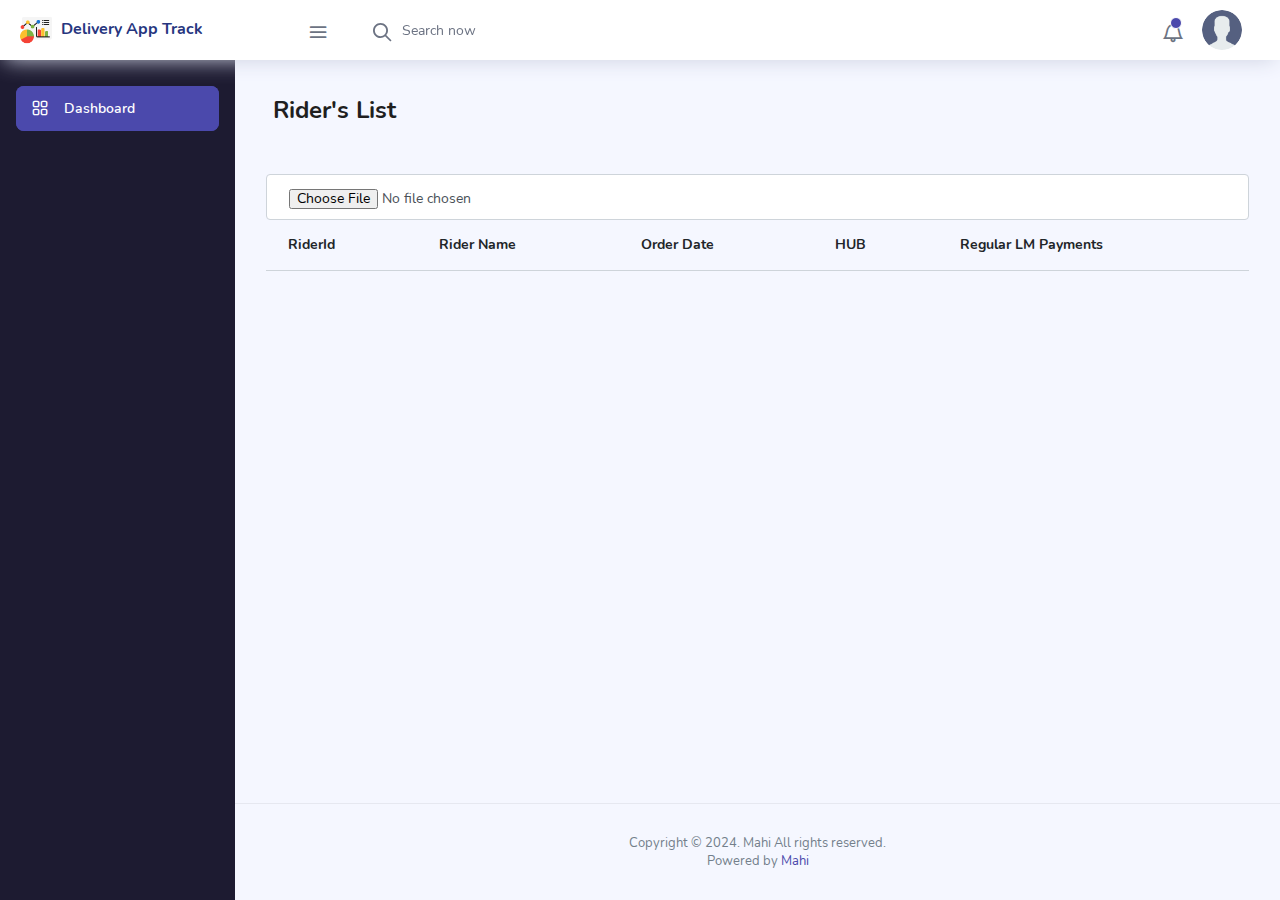
==== VendorHome.html @ a1e07327 "new Page and changes added" ====
<!DOCTYPE html>
<html lang="en">

<head>
    <!-- Required meta tags -->
    <meta charset="utf-8">
    <meta name="viewport" content="width=device-width, initial-scale=1, shrink-to-fit=no">
    <title>Delivery App Track</title>
    <link rel="icon" type="image/x-icon" href="images/dash.png" />
    <!-- plugins:css -->

    <!-- <link href="https://unpkg.com/boxicons@2.0.7/css/boxicons.min.css" rel="stylesheet" />
    <link href="_line-awesome.scss" rel="stylesheet" />
    <link rel="stylesheet"
        href="https://cdnjs.cloudflare.com/ajax/libs/MaterialDesign-Webfont/5.3.45/css/materialdesignicons.css"
        integrity="sha256-NAxhqDvtY0l4xn+YVa6WjAcmd94NNfttjNsDmNatFVc=" crossorigin="anonymous" /> -->

    <link rel="stylesheet" href="vendors/feather/feather.css">
    <link rel="stylesheet" href="vendors/ti-icons/css/themify-icons.css">
    <link rel="stylesheet" href="vendors/css/vendor.bundle.base.css">
    <!-- endinject -->
    <!-- Plugin css for this page -->
    <link rel="stylesheet" href="vendors/datatables.net-bs4/dataTables.bootstrap4.css">
    <link rel="stylesheet" href="vendors/ti-icons/css/themify-icons.css">
    <link rel="stylesheet" type="text/css" href="js/select.dataTables.min.css">
    <!-- End plugin css for this page -->
    <!-- inject:css -->
    <link rel="stylesheet" href="css/vertical-layout-light/style.css">
    <!-- endinject -->
    <!-- <link rel="shortcut icon" href="images/favicon.png" /> -->
</head>

<body>
    <div class="container-scroller">
        <!-- partial:partials/_navbar.html -->
        <nav class="navbar col-lg-12 col-12 p-0 fixed-top d-flex flex-row">
            <div class="text-center navbar-brand-wrapper d-flex align-items-center justify-content-center">
                <a class="navbar-brand brand-logo mr-5" href="VendorHome.html"><img src="images/dash.png" class="mr-2"
                        alt="logo" />Delivery App Track</a>
                <a class="navbar-brand brand-logo-mini" href="VendorHome.html"><img src="images/dash.png" alt="logo" />
                    DAT</a>
            </div>
            <div class="navbar-menu-wrapper d-flex align-items-center justify-content-end">
                <button class="navbar-toggler navbar-toggler align-self-center" type="button" data-toggle="minimize">
                    <span class="icon-menu"></span>
                </button>
                <ul class="navbar-nav mr-lg-2">
                    <li class="nav-item nav-search d-none d-lg-block">
                        <div class="input-group">
                            <div class="input-group-prepend hover-cursor" id="navbar-search-icon">
                                <span class="input-group-text" id="search">
                                    <i class="icon-search"></i>
                                </span>
                            </div>
                            <input type="text" class="form-control" id="navbar-search-input" placeholder="Search now"
                                aria-label="search" aria-describedby="search">
                        </div>
                    </li>
                </ul>
                <ul class="navbar-nav navbar-nav-right">
                    <li class="nav-item dropdown">
                        <a class="nav-link count-indicator dropdown-toggle" id="notificationDropdown" href="#"
                            data-toggle="dropdown">
                            <i class="icon-bell mx-0"></i>
                            <span class="count"></span>
                        </a>
                        <div class="dropdown-menu dropdown-menu-right navbar-dropdown preview-list"
                            aria-labelledby="notificationDropdown">
                            <p class="mb-0 font-weight-normal float-left dropdown-header">Notifications</p>
                            <a class="dropdown-item preview-item">
                                <div class="preview-thumbnail">
                                    <div class="preview-icon bg-success">
                                        <i class="ti-info-alt mx-0"></i>
                                    </div>
                                </div>
                                <div class="preview-item-content">
                                    <h6 class="preview-subject font-weight-normal">Application Error</h6>
                                    <p class="font-weight-light small-text mb-0 text-muted">
                                        Just now
                                    </p>
                                </div>
                            </a>
                            <a class="dropdown-item preview-item">
                                <div class="preview-thumbnail">
                                    <div class="preview-icon bg-warning">
                                        <i class="ti-settings mx-0"></i>
                                    </div>
                                </div>
                                <div class="preview-item-content">
                                    <h6 class="preview-subject font-weight-normal">Settings</h6>
                                    <p class="font-weight-light small-text mb-0 text-muted">
                                        Private message
                                    </p>
                                </div>
                            </a>
                            <a class="dropdown-item preview-item">
                                <div class="preview-thumbnail">
                                    <div class="preview-icon bg-info">
                                        <i class="ti-user mx-0"></i>
                                    </div>
                                </div>
                                <div class="preview-item-content">
                                    <h6 class="preview-subject font-weight-normal">New user registration</h6>
                                    <p class="font-weight-light small-text mb-0 text-muted">
                                        2 days ago
                                    </p>
                                </div>
                            </a>
                        </div>
                    </li>
                    <li class="nav-item nav-profile dropdown">
                        <a class="nav-link dropdown-toggle" href="#" data-toggle="dropdown" id="profileDropdown">
                            <img src="images/man.png" alt="profile" />
                        </a>
                        <div class="dropdown-menu dropdown-menu-right navbar-dropdown"
                            aria-labelledby="profileDropdown">
                            <a class="dropdown-item">
                                <i class="ti-settings text-primary"></i>
                                Settings
                            </a>
                            <a class="dropdown-item" href="Index.html">
                                <i class="ti-power-off text-primary"></i>
                                Logout
                            </a>
                        </div>
                    </li>
                </ul>
                <button class="navbar-toggler navbar-toggler-right d-lg-none align-self-center" type="button"
                    data-toggle="offcanvas">
                    <span class="icon-menu"></span>
                </button>
            </div>
        </nav>
        <!-- partial -->
        <div class="container-fluid page-body-wrapper">
            <!-- partial:partials/_settings-panel.html -->

            <div id="right-sidebar" class="settings-panel">
                <i class="settings-close ti-close"></i>
                <ul class="nav nav-tabs border-top" id="setting-panel" role="tablist">
                    <li class="nav-item">
                        <a class="nav-link active" id="todo-tab" data-toggle="tab" href="#todo-section" role="tab"
                            aria-controls="todo-section" aria-expanded="true">TO DO LIST</a>
                    </li>
                    <li class="nav-item">
                        <a class="nav-link" id="chats-tab" data-toggle="tab" href="#chats-section" role="tab"
                            aria-controls="chats-section">CHATS</a>
                    </li>
                </ul>
                <div class="tab-content" id="setting-content">
                    <div class="tab-pane fade show active scroll-wrapper" id="todo-section" role="tabpanel"
                        aria-labelledby="todo-section">
                        <div class="add-items d-flex px-3 mb-0">
                            <form class="form w-100">
                                <div class="form-group d-flex">
                                    <input type="text" class="form-control todo-list-input" placeholder="Add To-do">
                                    <button type="submit" class="add btn btn-primary todo-list-add-btn"
                                        id="add-task">Add</button>
                                </div>
                            </form>
                        </div>
                        <div class="list-wrapper px-3">
                            <ul class="d-flex flex-column-reverse todo-list">
                                <li>
                                    <div class="form-check">
                                        <label class="form-check-label">
                                            <input class="checkbox" type="checkbox">
                                            Team review meeting at 3.00 PM
                                        </label>
                                    </div>
                                    <i class="remove ti-close"></i>
                                </li>
                                <li>
                                    <div class="form-check">
                                        <label class="form-check-label">
                                            <input class="checkbox" type="checkbox">
                                            Prepare for presentation
                                        </label>
                                    </div>
                                    <i class="remove ti-close"></i>
                                </li>
                                <li>
                                    <div class="form-check">
                                        <label class="form-check-label">
                                            <input class="checkbox" type="checkbox">
                                            Resolve all the low priority tickets due today
                                        </label>
                                    </div>
                                    <i class="remove ti-close"></i>
                                </li>
                                <li class="completed">
                                    <div class="form-check">
                                        <label class="form-check-label">
                                            <input class="checkbox" type="checkbox" checked>
                                            Schedule meeting for next week
                                        </label>
                                    </div>
                                    <i class="remove ti-close"></i>
                                </li>
                                <li class="completed">
                                    <div class="form-check">
                                        <label class="form-check-label">
                                            <input class="checkbox" type="checkbox" checked>
                                            Project review
                                        </label>
                                    </div>
                                    <i class="remove ti-close"></i>
                                </li>
                            </ul>
                        </div>
                        <h4 class="px-3 text-muted mt-5 font-weight-light mb-0">Events</h4>
                        <div class="events pt-4 px-3">
                            <div class="wrapper d-flex mb-2">
                                <i class="ti-control-record text-primary mr-2"></i>
                                <span>Feb 11 2018</span>
                            </div>
                            <p class="mb-0 font-weight-thin text-gray">Creating component page build a js</p>
                            <p class="text-gray mb-0">The total number of sessions</p>
                        </div>
                        <div class="events pt-4 px-3">
                            <div class="wrapper d-flex mb-2">
                                <i class="ti-control-record text-primary mr-2"></i>
                                <span>Feb 7 2018</span>
                            </div>
                            <p class="mb-0 font-weight-thin text-gray">Meeting with Alisa</p>
                            <p class="text-gray mb-0 ">Call Sarah Graves</p>
                        </div>
                    </div>
                    <!-- To do section tab ends -->
                    <div class="tab-pane fade" id="chats-section" role="tabpanel" aria-labelledby="chats-section">
                        <div class="d-flex align-items-center justify-content-between border-bottom">
                            <p class="settings-heading border-top-0 mb-3 pl-3 pt-0 border-bottom-0 pb-0">Friends</p>
                            <small
                                class="settings-heading border-top-0 mb-3 pt-0 border-bottom-0 pb-0 pr-3 font-weight-normal">See
                                All</small>
                        </div>
                        <ul class="chat-list">
                            <li class="list active">
                                <div class="profile"><img src="images/faces/face1.jpg" alt="image"><span
                                        class="online"></span></div>
                                <div class="info">
                                    <p>Thomas Douglas</p>
                                    <p>Available</p>
                                </div>
                                <small class="text-muted my-auto">19 min</small>
                            </li>
                            <li class="list">
                                <div class="profile"><img src="images/faces/face2.jpg" alt="image"><span
                                        class="offline"></span></div>
                                <div class="info">
                                    <div class="wrapper d-flex">
                                        <p>Catherine</p>
                                    </div>
                                    <p>Away</p>
                                </div>
                                <div class="badge badge-success badge-pill my-auto mx-2">4</div>
                                <small class="text-muted my-auto">23 min</small>
                            </li>
                            <li class="list">
                                <div class="profile"><img src="images/faces/face3.jpg" alt="image"><span
                                        class="online"></span></div>
                                <div class="info">
                                    <p>Daniel Russell</p>
                                    <p>Available</p>
                                </div>
                                <small class="text-muted my-auto">14 min</small>
                            </li>
                            <li class="list">
                                <div class="profile"><img src="images/faces/face4.jpg" alt="image"><span
                                        class="offline"></span></div>
                                <div class="info">
                                    <p>James Richardson</p>
                                    <p>Away</p>
                                </div>
                                <small class="text-muted my-auto">2 min</small>
                            </li>
                            <li class="list">
                                <div class="profile"><img src="images/faces/face5.jpg" alt="image"><span
                                        class="online"></span></div>
                                <div class="info">
                                    <p>Madeline Kennedy</p>
                                    <p>Available</p>
                                </div>
                                <small class="text-muted my-auto">5 min</small>
                            </li>
                            <li class="list">
                                <div class="profile"><img src="images/faces/face6.jpg" alt="image"><span
                                        class="online"></span></div>
                                <div class="info">
                                    <p>Sarah Graves</p>
                                    <p>Available</p>
                                </div>
                                <small class="text-muted my-auto">47 min</small>
                            </li>
                        </ul>
                    </div>
                    <!-- chat tab ends -->
                </div>
            </div>
            <!-- partial -->
            <!-- partial:partials/_sidebar.html -->
            <nav class="sidebar sidebar-offcanvas" id="sidebar">
                <ul class="nav">
                    <li class="nav-item">
                        <a class="nav-link" href="VendorHome.html">
                            <i class="icon-grid menu-icon"></i>
                            <span class="menu-title">Dashboard</span>
                        </a>
                    </li>
                </ul>
            </nav>
            <!-- partial -->
            <div class="main-panel">
                <div class="content-wrapper">
                    <div class="row mb-1">
                        <div class="col-md-12 grid-margin">
                            <div class="row">
                                <div class="col-12 col-xl-8 mb-4 mb-xl-0">
                                    <h3 class="font-weight-bold">Rider's List</h3>
                                </div>
                            </div>
                        </div>
                    </div>
                    <div class="row">
                        <div class="container px-2">
                            <input type="file" id="formFile" onchange="fileUpload(this.event);" class="form-control">
                            <div class="table-responsive mb-lg-2">
                                <table id="myTable" class="table table-striped nowrap" style="width: 100%">
                                    <thead>
                                        <tr>
                                            <!-- <th></th> -->
                                            <th class="ps-lg-4">RiderId</th>
                                            <th>Rider Name</th>
                                            <th>Order Date</th>
                                            <th>HUB</th>
                                            <th>Regular LM Payments</th>
                                        </tr>
                                    </thead>
                                    <tbody id="tableBody"></tbody>
                                </table>
                            </div>

                            <!-- <div class="col-lg-12 text-end mb-lg-2 col-12 text-center justify-content-center">
                               
                                <button type="button" class="btn btn-sm btn-primary" onclick="OpenModal();">
                                    Submit for Approval 
                                </button>
                            </div> -->
                        </div>
                    </div>


                    <!-- Modal -->
                    <div class="modal fade" id="exampleModal" tabindex="-1" aria-labelledby="exampleModalLabel"
                        aria-hidden="true">
                        <div class="modal-dialog">
                            <div class="modal-content">
                                <div class="modal-header justify-content-center text-danger">
                                    <h5 class="modal-title" id="exampleModalLabel">
                                        <i class="mdi mdi-alert-circle"></i>Alert
                                    </h5>
                                    <!-- <button type="button" class="btn-close" data-bs-dismiss="modal" aria-label="Close"></button> -->
                                </div>
                                <div class="modal-body justify-content-center text-center text-body">
                                    Are you sure to send for Approval?
                                </div>
                                <div class="justify-content-center modal-footer text-center">
                                    <a class="btn btn-sm btn-primary" href="DepartmentApprovedList.html">Yes</a>
                                    <button type="button" class="btn btn-sm btn-primary" data-dismiss="modal"
                                        data-bs-dismiss="modal">
                                        No
                                    </button>
                                </div>
                            </div>
                        </div>
                    </div>
                </div>
                <!-- content-wrapper ends -->
                <!-- partial:partials/_footer.html -->
                <footer class="footer justify-content-center text-center">
                    <div class="d-sm-flex justify-content-center justify-content-sm-center">
                        <span class="text-muted text-center text-sm-left d-block d-sm-inline-block">Copyright © 2024.
                            Mahi All rights reserved.</span>
                    </div>
                    <div class="d-sm-flex justify-content-center justify-content-sm-center">
                        <span class="text-muted text-center text-sm-left d-block d-sm-inline-block">Powered by <a
                                href="https://Mahi.com/" target="_blank">Mahi</a></span>
                    </div>
                </footer>
                <!-- partial -->
            </div>
            <!-- main-panel ends -->
        </div>
        <!-- page-body-wrapper ends -->
    </div>
    <!-- container-scroller -->
    <script type="text/Javascript" src="https://code.jquery.com/jquery-3.7.0.js"></script>

    <!-- plugins:js -->
    <script src="vendors/js/vendor.bundle.base.js"></script>
    <!-- endinject -->
    <!-- Plugin js for this page -->
    <script src="vendors/chart.js/Chart.min.js"></script>
    <script src="vendors/datatables.net/jquery.dataTables.js"></script>
    <script src="vendors/datatables.net-bs4/dataTables.bootstrap4.js"></script>
    <script src="js/dataTables.select.min.js"></script>

    <!-- End plugin js for this page -->
    <!-- inject:js -->
    <script src="js/off-canvas.js"></script>
    <script src="js/hoverable-collapse.js"></script>
    <script src="js/template.js"></script>
    <script src="js/settings.js"></script>
    <script src="js/todolist.js"></script>
    <!-- endinject -->
    <!-- Custom js for this page-->
    <script src="js/dashboard.js"></script>
    <script src="js/Chart.roundedBarCharts.js"></script>
    <!-- End custom js for this page-->

    <!-- <script type="text/Javascript" src="js/data.js"></script> -->
    <script type="text/Javascript" src="js/xlsx.full.min.js"></script>
    <script type="text/Javascript">


 let ArrayData = [];
function fileUpload(evt){
    ReadFile_Preview();
    handleFileSelect(evt);
}
var bufferedfile_Preview = '';
function ReadFile_Preview(){
    var fileInput = document.getElementById('formFile');
    if (fileInput.files.length > 0) {
    const file = fileInput.files[0];
    const filereader = new FileReader()

    filereader.onload = function (evt) {
        const uint = new Uint8Array(evt.target.result).subarray(0, 4);
        bufferedfile_Preview = filereader.result;
    }
    filereader.onerror = function (e) {

        return e. target.error;
    }
    filereader.readAsArrayBuffer (file);
    }
}

var ExcelToJSON = function (){
    this.parseExcel = function (file) {
        var reader = new FileReader();

        reader.onload = function(e){
            var data = e.target.result;
            var workbook = XLSX.read(data,{
                type:'binary'
            });
            var sheet1Name = workbook.SheetNames[0];
            workbook.SheetNames.forEach(function (sheetName){
                if(sheetName == sheet1Name){
                    var XL_row_object = XLSX.utils.sheet_to_row_obect_array(workbook.Sheets[sheetName],{raw: false});
                    var arrayList = JSON.parse(JSON.stringify(XL_row_object));
                    ArrayData.push(arrayList);
                    BindTable();
                    
                }
            })
        };
        reader.onerror = function(ex){
            console.log(ex);
        };
        reader.readAsBinaryString(file);
    };
    
};

function handleFileSelect(evt){
    var files = evt.files[0];
    var istrue = true;
    if(istrue != false){
        var xl2json = new ExcelToJSON();
        xl2json.parseExcel(files);
    }
    else{
        alert('please select valid file!')
    }

}


function BindTable() {
    displayDepartmentData(ArrayData);
    function displayDepartmentData(strcurrarray) {
        // currarray = strcurrarray.filter(function (a) {
        //     if (a.dept === 'HRMD' ) {
        //             return a.name;
        //         }
        //     });

  
                $('#myTable').DataTable({
                  data: strcurrarray[0],
                  columns: [
                    { data: 'rider_id'},
                    { data: 'rider_name' },
                    { data: 'order_date' },
                    { data: 'hub' },
                    { data: 'Regular_LM_payout' },
                  ],
  
                  responsive: true,
                });
  
        }
    }

        function OpenModal() {
            $("#exampleModal").modal("show");
        }
      </script>
</body>

</html>
---- vendors/feather/feather.css ----
@charset "UTF-8";
 
@font-face {
  font-family: "feather";
  src:url("fonts/feather-webfont.eot");
  src:url("fonts/feather-webfont.eot?#iefix") format("embedded-opentype"),
    url("fonts/feather-webfont.woff") format("woff"),
    url("fonts/feather-webfont.ttf") format("truetype"),
    url("fonts/feather-webfont.svg#feather") format("svg");
  font-weight: normal;
  font-style: normal;
}

/* Character Mapping Method */
 
[data-icon]:before {
  display: inline-block;
  font-family: "feather";
  content: attr(data-icon);
  font-style: normal;
  font-weight: normal;
  font-variant: normal;
  text-transform: none;
  speak: none;
  line-height: 1;
  -webkit-font-smoothing: antialiased;
  -moz-osx-font-smoothing: grayscale;
}

/* CSS Class Mapping Method */
 
[class^="icon-"],
[class*=" icon-"] {
  display: inline-block;
  font-family: "feather";
  font-style: normal;
  font-weight: normal;
  font-variant: normal;
  text-transform: none;
  speak: none;
  line-height: 1;
  -webkit-font-smoothing: antialiased;
  -moz-osx-font-smoothing: grayscale;
}

.icon-eye:before {
  content: "\e000";
}

.icon-paper-clip:before {
  content: "\e001";
}

.icon-mail:before {
  content: "\e002";
}

.icon-mail:before {
  content: "\e002";
}

.icon-toggle:before {
  content: "\e003";
}

.icon-layout:before {
  content: "\e004";
}

.icon-link:before {
  content: "\e005";
}

.icon-bell:before {
  content: "\e006";
}

.icon-lock:before {
  content: "\e007";
}

.icon-unlock:before {
  content: "\e008";
}

.icon-ribbon:before {
  content: "\e009";
}

.icon-image:before {
  content: "\e010";
}

.icon-signal:before {
  content: "\e011";
}

.icon-target:before {
  content: "\e012";
}

.icon-clipboard:before {
  content: "\e013";
}

.icon-clock:before {
  content: "\e014";
}

.icon-clock:before {
  content: "\e014";
}

.icon-watch:before {
  content: "\e015";
}

.icon-air-play:before {
  content: "\e016";
}

.icon-camera:before {
  content: "\e017";
}

.icon-video:before {
  content: "\e018";
}

.icon-disc:before {
  content: "\e019";
}

.icon-printer:before {
  content: "\e020";
}

.icon-monitor:before {
  content: "\e021";
}

.icon-server:before {
  content: "\e022";
}

.icon-cog:before {
  content: "\e023";
}

.icon-heart:before {
  content: "\e024";
}

.icon-paragraph:before {
  content: "\e025";
}

.icon-align-justify:before {
  content: "\e026";
}

.icon-align-left:before {
  content: "\e027";
}

.icon-align-center:before {
  content: "\e028";
}

.icon-align-right:before {
  content: "\e029";
}

.icon-book:before {
  content: "\e030";
}

.icon-layers:before {
  content: "\e031";
}

.icon-stack:before {
  content: "\e032";
}

.icon-stack-2:before {
  content: "\e033";
}

.icon-paper:before {
  content: "\e034";
}

.icon-paper-stack:before {
  content: "\e035";
}

.icon-search:before {
  content: "\e036";
}

.icon-zoom-in:before {
  content: "\e037";
}

.icon-zoom-out:before {
  content: "\e038";
}

.icon-reply:before {
  content: "\e039";
}

.icon-circle-plus:before {
  content: "\e040";
}

.icon-circle-minus:before {
  content: "\e041";
}

.icon-circle-check:before {
  content: "\e042";
}

.icon-circle-cross:before {
  content: "\e043";
}

.icon-square-plus:before {
  content: "\e044";
}

.icon-square-minus:before {
  content: "\e045";
}

.icon-square-check:before {
  content: "\e046";
}

.icon-square-cross:before {
  content: "\e047";
}

.icon-microphone:before {
  content: "\e048";
}

.icon-record:before {
  content: "\e049";
}

.icon-skip-back:before {
  content: "\e050";
}

.icon-rewind:before {
  content: "\e051";
}

.icon-play:before {
  content: "\e052";
}

.icon-pause:before {
  content: "\e053";
}

.icon-stop:before {
  content: "\e054";
}

.icon-fast-forward:before {
  content: "\e055";
}

.icon-skip-forward:before {
  content: "\e056";
}

.icon-shuffle:before {
  content: "\e057";
}

.icon-repeat:before {
  content: "\e058";
}

.icon-folder:before {
  content: "\e059";
}

.icon-umbrella:before {
  content: "\e060";
}

.icon-moon:before {
  content: "\e061";
}

.icon-thermometer:before {
  content: "\e062";
}

.icon-drop:before {
  content: "\e063";
}

.icon-sun:before {
  content: "\e064";
}

.icon-cloud:before {
  content: "\e065";
}

.icon-cloud-upload:before {
  content: "\e066";
}

.icon-cloud-download:before {
  content: "\e067";
}

.icon-upload:before {
  content: "\e068";
}

.icon-download:before {
  content: "\e069";
}

.icon-location:before {
  content: "\e070";
}

.icon-location-2:before {
  content: "\e071";
}

.icon-map:before {
  content: "\e072";
}

.icon-battery:before {
  content: "\e073";
}

.icon-head:before {
  content: "\e074";
}

.icon-briefcase:before {
  content: "\e075";
}

.icon-speech-bubble:before {
  content: "\e076";
}

.icon-anchor:before {
  content: "\e077";
}

.icon-globe:before {
  content: "\e078";
}

.icon-box:before {
  content: "\e079";
}

.icon-reload:before {
  content: "\e080";
}

.icon-share:before {
  content: "\e081";
}

.icon-marquee:before {
  content: "\e082";
}

.icon-marquee-plus:before {
  content: "\e083";
}

.icon-marquee-minus:before {
  content: "\e084";
}

.icon-tag:before {
  content: "\e085";
}

.icon-power:before {
  content: "\e086";
}

.icon-command:before {
  content: "\e087";
}

.icon-alt:before {
  content: "\e088";
}

.icon-esc:before {
  content: "\e089";
}

.icon-bar-graph:before {
  content: "\e090";
}

.icon-bar-graph-2:before {
  content: "\e091";
}

.icon-pie-graph:before {
  content: "\e092";
}

.icon-star:before {
  content: "\e093";
}

.icon-arrow-left:before {
  content: "\e094";
}

.icon-arrow-right:before {
  content: "\e095";
}

.icon-arrow-up:before {
  content: "\e096";
}

.icon-arrow-down:before {
  content: "\e097";
}

.icon-volume:before {
  content: "\e098";
}

.icon-mute:before {
  content: "\e099";
}

.icon-content-right:before {
  content: "\e100";
}

.icon-content-left:before {
  content: "\e101";
}

.icon-grid:before {
  content: "\e102";
}

.icon-grid-2:before {
  content: "\e103";
}

.icon-columns:before {
  content: "\e104";
}

.icon-loader:before {
  content: "\e105";
}

.icon-bag:before {
  content: "\e106";
}

.icon-ban:before {
  content: "\e107";
}

.icon-flag:before {
  content: "\e108";
}

.icon-trash:before {
  content: "\e109";
}

.icon-expand:before {
  content: "\e110";
}

.icon-contract:before {
  content: "\e111";
}

.icon-maximize:before {
  content: "\e112";
}

.icon-minimize:before {
  content: "\e113";
}

.icon-plus:before {
  content: "\e114";
}

.icon-minus:before {
  content: "\e115";
}

.icon-check:before {
  content: "\e116";
}

.icon-cross:before {
  content: "\e117";
}

.icon-move:before {
  content: "\e118";
}

.icon-delete:before {
  content: "\e119";
}

.icon-menu:before {
  content: "\e120";
}

.icon-archive:before {
  content: "\e121";
}

.icon-inbox:before {
  content: "\e122";
}

.icon-outbox:before {
  content: "\e123";
}

.icon-file:before {
  content: "\e124";
}

.icon-file-add:before {
  content: "\e125";
}

.icon-file-subtract:before {
  content: "\e126";
}

.icon-help:before {
  content: "\e127";
}

.icon-open:before {
  content: "\e128";
}

.icon-ellipsis:before {
  content: "\e129";
}
---- vendors/ti-icons/css/themify-icons.css ----
@font-face {
	font-family: 'themify';
	src:url('../fonts/themify.eot');
	src:url('../fonts/themify.eot?#iefix') format('embedded-opentype'),
		url('../fonts/themify.woff') format('woff'),
		url('../fonts/themify.ttf') format('truetype'),
		url('../fonts/themify.svg') format('svg');
	font-weight: normal;
	font-style: normal;
}

[class^="ti-"], [class*=" ti-"] {
	font-family: 'themify';
	speak: none;
	font-style: normal;
	font-weight: normal;
	font-variant: normal;
	text-transform: none;
	line-height: 1;

	/* Better Font Rendering =========== */
	-webkit-font-smoothing: antialiased;
	-moz-osx-font-smoothing: grayscale;
}

.ti-wand:before {
	content: "\e600";
}
.ti-volume:before {
	content: "\e601";
}
.ti-user:before {
	content: "\e602";
}
.ti-unlock:before {
	content: "\e603";
}
.ti-unlink:before {
	content: "\e604";
}
.ti-trash:before {
	content: "\e605";
}
.ti-thought:before {
	content: "\e606";
}
.ti-target:before {
	content: "\e607";
}
.ti-tag:before {
	content: "\e608";
}
.ti-tablet:before {
	content: "\e609";
}
.ti-star:before {
	content: "\e60a";
}
.ti-spray:before {
	content: "\e60b";
}
.ti-signal:before {
	content: "\e60c";
}
.ti-shopping-cart:before {
	content: "\e60d";
}
.ti-shopping-cart-full:before {
	content: "\e60e";
}
.ti-settings:before {
	content: "\e60f";
}
.ti-search:before {
	content: "\e610";
}
.ti-zoom-in:before {
	content: "\e611";
}
.ti-zoom-out:before {
	content: "\e612";
}
.ti-cut:before {
	content: "\e613";
}
.ti-ruler:before {
	content: "\e614";
}
.ti-ruler-pencil:before {
	content: "\e615";
}
.ti-ruler-alt:before {
	content: "\e616";
}
.ti-bookmark:before {
	content: "\e617";
}
.ti-bookmark-alt:before {
	content: "\e618";
}
.ti-reload:before {
	content: "\e619";
}
.ti-plus:before {
	content: "\e61a";
}
.ti-pin:before {
	content: "\e61b";
}
.ti-pencil:before {
	content: "\e61c";
}
.ti-pencil-alt:before {
	content: "\e61d";
}
.ti-paint-roller:before {
	content: "\e61e";
}
.ti-paint-bucket:before {
	content: "\e61f";
}
.ti-na:before {
	content: "\e620";
}
.ti-mobile:before {
	content: "\e621";
}
.ti-minus:before {
	content: "\e622";
}
.ti-medall:before {
	content: "\e623";
}
.ti-medall-alt:before {
	content: "\e624";
}
.ti-marker:before {
	content: "\e625";
}
.ti-marker-alt:before {
	content: "\e626";
}
.ti-arrow-up:before {
	content: "\e627";
}
.ti-arrow-right:before {
	content: "\e628";
}
.ti-arrow-left:before {
	content: "\e629";
}
.ti-arrow-down:before {
	content: "\e62a";
}
.ti-lock:before {
	content: "\e62b";
}
.ti-location-arrow:before {
	content: "\e62c";
}
.ti-link:before {
	content: "\e62d";
}
.ti-layout:before {
	content: "\e62e";
}
.ti-layers:before {
	content: "\e62f";
}
.ti-layers-alt:before {
	content: "\e630";
}
.ti-key:before {
	content: "\e631";
}
.ti-import:before {
	content: "\e632";
}
.ti-image:before {
	content: "\e633";
}
.ti-heart:before {
	content: "\e634";
}
.ti-heart-broken:before {
	content: "\e635";
}
.ti-hand-stop:before {
	content: "\e636";
}
.ti-hand-open:before {
	content: "\e637";
}
.ti-hand-drag:before {
	content: "\e638";
}
.ti-folder:before {
	content: "\e639";
}
.ti-flag:before {
	content: "\e63a";
}
.ti-flag-alt:before {
	content: "\e63b";
}
.ti-flag-alt-2:before {
	content: "\e63c";
}
.ti-eye:before {
	content: "\e63d";
}
.ti-export:before {
	content: "\e63e";
}
.ti-exchange-vertical:before {
	content: "\e63f";
}
.ti-desktop:before {
	content: "\e640";
}
.ti-cup:before {
	content: "\e641";
}
.ti-crown:before {
	content: "\e642";
}
.ti-comments:before {
	content: "\e643";
}
.ti-comment:before {
	content: "\e644";
}
.ti-comment-alt:before {
	content: "\e645";
}
.ti-close:before {
	content: "\e646";
}
.ti-clip:before {
	content: "\e647";
}
.ti-angle-up:before {
	content: "\e648";
}
.ti-angle-right:before {
	content: "\e649";
}
.ti-angle-left:before {
	content: "\e64a";
}
.ti-angle-down:before {
	content: "\e64b";
}
.ti-check:before {
	content: "\e64c";
}
.ti-check-box:before {
	content: "\e64d";
}
.ti-camera:before {
	content: "\e64e";
}
.ti-announcement:before {
	content: "\e64f";
}
.ti-brush:before {
	content: "\e650";
}
.ti-briefcase:before {
	content: "\e651";
}
.ti-bolt:before {
	content: "\e652";
}
.ti-bolt-alt:before {
	content: "\e653";
}
.ti-blackboard:before {
	content: "\e654";
}
.ti-bag:before {
	content: "\e655";
}
.ti-move:before {
	content: "\e656";
}
.ti-arrows-vertical:before {
	content: "\e657";
}
.ti-arrows-horizontal:before {
	content: "\e658";
}
.ti-fullscreen:before {
	content: "\e659";
}
.ti-arrow-top-right:before {
	content: "\e65a";
}
.ti-arrow-top-left:before {
	content: "\e65b";
}
.ti-arrow-circle-up:before {
	content: "\e65c";
}
.ti-arrow-circle-right:before {
	content: "\e65d";
}
.ti-arrow-circle-left:before {
	content: "\e65e";
}
.ti-arrow-circle-down:before {
	content: "\e65f";
}
.ti-angle-double-up:before {
	content: "\e660";
}
.ti-angle-double-right:before {
	content: "\e661";
}
.ti-angle-double-left:before {
	content: "\e662";
}
.ti-angle-double-down:before {
	content: "\e663";
}
.ti-zip:before {
	content: "\e664";
}
.ti-world:before {
	content: "\e665";
}
.ti-wheelchair:before {
	content: "\e666";
}
.ti-view-list:before {
	content: "\e667";
}
.ti-view-list-alt:before {
	content: "\e668";
}
.ti-view-grid:before {
	content: "\e669";
}
.ti-uppercase:before {
	content: "\e66a";
}
.ti-upload:before {
	content: "\e66b";
}
.ti-underline:before {
	content: "\e66c";
}
.ti-truck:before {
	content: "\e66d";
}
.ti-timer:before {
	content: "\e66e";
}
.ti-ticket:before {
	content: "\e66f";
}
.ti-thumb-up:before {
	content: "\e670";
}
.ti-thumb-down:before {
	content: "\e671";
}
.ti-text:before {
	content: "\e672";
}
.ti-stats-up:before {
	content: "\e673";
}
.ti-stats-down:before {
	content: "\e674";
}
.ti-split-v:before {
	content: "\e675";
}
.ti-split-h:before {
	content: "\e676";
}
.ti-smallcap:before {
	content: "\e677";
}
.ti-shine:before {
	content: "\e678";
}
.ti-shift-right:before {
	content: "\e679";
}
.ti-shift-left:before {
	content: "\e67a";
}
.ti-shield:before {
	content: "\e67b";
}
.ti-notepad:before {
	content: "\e67c";
}
.ti-server:before {
	content: "\e67d";
}
.ti-quote-right:before {
	content: "\e67e";
}
.ti-quote-left:before {
	content: "\e67f";
}
.ti-pulse:before {
	content: "\e680";
}
.ti-printer:before {
	content: "\e681";
}
.ti-power-off:before {
	content: "\e682";
}
.ti-plug:before {
	content: "\e683";
}
.ti-pie-chart:before {
	content: "\e684";
}
.ti-paragraph:before {
	content: "\e685";
}
.ti-panel:before {
	content: "\e686";
}
.ti-package:before {
	content: "\e687";
}
.ti-music:before {
	content: "\e688";
}
.ti-music-alt:before {
	content: "\e689";
}
.ti-mouse:before {
	content: "\e68a";
}
.ti-mouse-alt:before {
	content: "\e68b";
}
.ti-money:before {
	content: "\e68c";
}
.ti-microphone:before {
	content: "\e68d";
}
.ti-menu:before {
	content: "\e68e";
}
.ti-menu-alt:before {
	content: "\e68f";
}
.ti-map:before {
	content: "\e690";
}
.ti-map-alt:before {
	content: "\e691";
}
.ti-loop:before {
	content: "\e692";
}
.ti-location-pin:before {
	content: "\e693";
}
.ti-list:before {
	content: "\e694";
}
.ti-light-bulb:before {
	content: "\e695";
}
.ti-Italic:before {
	content: "\e696";
}
.ti-info:before {
	content: "\e697";
}
.ti-infinite:before {
	content: "\e698";
}
.ti-id-badge:before {
	content: "\e699";
}
.ti-hummer:before {
	content: "\e69a";
}
.ti-home:before {
	content: "\e69b";
}
.ti-help:before {
	content: "\e69c";
}
.ti-headphone:before {
	content: "\e69d";
}
.ti-harddrives:before {
	content: "\e69e";
}
.ti-harddrive:before {
	content: "\e69f";
}
.ti-gift:before {
	content: "\e6a0";
}
.ti-game:before {
	content: "\e6a1";
}
.ti-filter:before {
	content: "\e6a2";
}
.ti-files:before {
	content: "\e6a3";
}
.ti-file:before {
	content: "\e6a4";
}
.ti-eraser:before {
	content: "\e6a5";
}
.ti-envelope:before {
	content: "\e6a6";
}
.ti-download:before {
	content: "\e6a7";
}
.ti-direction:before {
	content: "\e6a8";
}
.ti-direction-alt:before {
	content: "\e6a9";
}
.ti-dashboard:before {
	content: "\e6aa";
}
.ti-control-stop:before {
	content: "\e6ab";
}
.ti-control-shuffle:before {
	content: "\e6ac";
}
.ti-control-play:before {
	content: "\e6ad";
}
.ti-control-pause:before {
	content: "\e6ae";
}
.ti-control-forward:before {
	content: "\e6af";
}
.ti-control-backward:before {
	content: "\e6b0";
}
.ti-cloud:before {
	content: "\e6b1";
}
.ti-cloud-up:before {
	content: "\e6b2";
}
.ti-cloud-down:before {
	content: "\e6b3";
}
.ti-clipboard:before {
	content: "\e6b4";
}
.ti-car:before {
	content: "\e6b5";
}
.ti-calendar:before {
	content: "\e6b6";
}
.ti-book:before {
	content: "\e6b7";
}
.ti-bell:before {
	content: "\e6b8";
}
.ti-basketball:before {
	content: "\e6b9";
}
.ti-bar-chart:before {
	content: "\e6ba";
}
.ti-bar-chart-alt:before {
	content: "\e6bb";
}
.ti-back-right:before {
	content: "\e6bc";
}
.ti-back-left:before {
	content: "\e6bd";
}
.ti-arrows-corner:before {
	content: "\e6be";
}
.ti-archive:before {
	content: "\e6bf";
}
.ti-anchor:before {
	content: "\e6c0";
}
.ti-align-right:before {
	content: "\e6c1";
}
.ti-align-left:before {
	content: "\e6c2";
}
.ti-align-justify:before {
	content: "\e6c3";
}
.ti-align-center:before {
	content: "\e6c4";
}
.ti-alert:before {
	content: "\e6c5";
}
.ti-alarm-clock:before {
	content: "\e6c6";
}
.ti-agenda:before {
	content: "\e6c7";
}
.ti-write:before {
	content: "\e6c8";
}
.ti-window:before {
	content: "\e6c9";
}
.ti-widgetized:before {
	content: "\e6ca";
}
.ti-widget:before {
	content: "\e6cb";
}
.ti-widget-alt:before {
	content: "\e6cc";
}
.ti-wallet:before {
	content: "\e6cd";
}
.ti-video-clapper:before {
	content: "\e6ce";
}
.ti-video-camera:before {
	content: "\e6cf";
}
.ti-vector:before {
	content: "\e6d0";
}
.ti-themify-logo:before {
	content: "\e6d1";
}
.ti-themify-favicon:before {
	content: "\e6d2";
}
.ti-themify-favicon-alt:before {
	content: "\e6d3";
}
.ti-support:before {
	content: "\e6d4";
}
.ti-stamp:before {
	content: "\e6d5";
}
.ti-split-v-alt:before {
	content: "\e6d6";
}
.ti-slice:before {
	content: "\e6d7";
}
.ti-shortcode:before {
	content: "\e6d8";
}
.ti-shift-right-alt:before {
	content: "\e6d9";
}
.ti-shift-left-alt:before {
	content: "\e6da";
}
.ti-ruler-alt-2:before {
	content: "\e6db";
}
.ti-receipt:before {
	content: "\e6dc";
}
.ti-pin2:before {
	content: "\e6dd";
}
.ti-pin-alt:before {
	content: "\e6de";
}
.ti-pencil-alt2:before {
	content: "\e6df";
}
.ti-palette:before {
	content: "\e6e0";
}
.ti-more:before {
	content: "\e6e1";
}
.ti-more-alt:before {
	content: "\e6e2";
}
.ti-microphone-alt:before {
	content: "\e6e3";
}
.ti-magnet:before {
	content: "\e6e4";
}
.ti-line-double:before {
	content: "\e6e5";
}
.ti-line-dotted:before {
	content: "\e6e6";
}
.ti-line-dashed:before {
	content: "\e6e7";
}
.ti-layout-width-full:before {
	content: "\e6e8";
}
.ti-layout-width-default:before {
	content: "\e6e9";
}
.ti-layout-width-default-alt:before {
	content: "\e6ea";
}
.ti-layout-tab:before {
	content: "\e6eb";
}
.ti-layout-tab-window:before {
	content: "\e6ec";
}
.ti-layout-tab-v:before {
	content: "\e6ed";
}
.ti-layout-tab-min:before {
	content: "\e6ee";
}
.ti-layout-slider:before {
	content: "\e6ef";
}
.ti-layout-slider-alt:before {
	content: "\e6f0";
}
.ti-layout-sidebar-right:before {
	content: "\e6f1";
}
.ti-layout-sidebar-none:before {
	content: "\e6f2";
}
.ti-layout-sidebar-left:before {
	content: "\e6f3";
}
.ti-layout-placeholder:before {
	content: "\e6f4";
}
.ti-layout-menu:before {
	content: "\e6f5";
}
.ti-layout-menu-v:before {
	content: "\e6f6";
}
.ti-layout-menu-separated:before {
	content: "\e6f7";
}
.ti-layout-menu-full:before {
	content: "\e6f8";
}
.ti-layout-media-right-alt:before {
	content: "\e6f9";
}
.ti-layout-media-right:before {
	content: "\e6fa";
}
.ti-layout-media-overlay:before {
	content: "\e6fb";
}
.ti-layout-media-overlay-alt:before {
	content: "\e6fc";
}
.ti-layout-media-overlay-alt-2:before {
	content: "\e6fd";
}
.ti-layout-media-left-alt:before {
	content: "\e6fe";
}
.ti-layout-media-left:before {
	content: "\e6ff";
}
.ti-layout-media-center-alt:before {
	content: "\e700";
}
.ti-layout-media-center:before {
	content: "\e701";
}
.ti-layout-list-thumb:before {
	content: "\e702";
}
.ti-layout-list-thumb-alt:before {
	content: "\e703";
}
.ti-layout-list-post:before {
	content: "\e704";
}
.ti-layout-list-large-image:before {
	content: "\e705";
}
.ti-layout-line-solid:before {
	content: "\e706";
}
.ti-layout-grid4:before {
	content: "\e707";
}
.ti-layout-grid3:before {
	content: "\e708";
}
.ti-layout-grid2:before {
	content: "\e709";
}
.ti-layout-grid2-thumb:before {
	content: "\e70a";
}
.ti-layout-cta-right:before {
	content: "\e70b";
}
.ti-layout-cta-left:before {
	content: "\e70c";
}
.ti-layout-cta-center:before {
	content: "\e70d";
}
.ti-layout-cta-btn-right:before {
	content: "\e70e";
}
.ti-layout-cta-btn-left:before {
	content: "\e70f";
}
.ti-layout-column4:before {
	content: "\e710";
}
.ti-layout-column3:before {
	content: "\e711";
}
.ti-layout-column2:before {
	content: "\e712";
}
.ti-layout-accordion-separated:before {
	content: "\e713";
}
.ti-layout-accordion-merged:before {
	content: "\e714";
}
.ti-layout-accordion-list:before {
	content: "\e715";
}
.ti-ink-pen:before {
	content: "\e716";
}
.ti-info-alt:before {
	content: "\e717";
}
.ti-help-alt:before {
	content: "\e718";
}
.ti-headphone-alt:before {
	content: "\e719";
}
.ti-hand-point-up:before {
	content: "\e71a";
}
.ti-hand-point-right:before {
	content: "\e71b";
}
.ti-hand-point-left:before {
	content: "\e71c";
}
.ti-hand-point-down:before {
	content: "\e71d";
}
.ti-gallery:before {
	content: "\e71e";
}
.ti-face-smile:before {
	content: "\e71f";
}
.ti-face-sad:before {
	content: "\e720";
}
.ti-credit-card:before {
	content: "\e721";
}
.ti-control-skip-forward:before {
	content: "\e722";
}
.ti-control-skip-backward:before {
	content: "\e723";
}
.ti-control-record:before {
	content: "\e724";
}
.ti-control-eject:before {
	content: "\e725";
}
.ti-comments-smiley:before {
	content: "\e726";
}
.ti-brush-alt:before {
	content: "\e727";
}
.ti-youtube:before {
	content: "\e728";
}
.ti-vimeo:before {
	content: "\e729";
}
.ti-twitter:before {
	content: "\e72a";
}
.ti-time:before {
	content: "\e72b";
}
.ti-tumblr:before {
	content: "\e72c";
}
.ti-skype:before {
	content: "\e72d";
}
.ti-share:before {
	content: "\e72e";
}
.ti-share-alt:before {
	content: "\e72f";
}
.ti-rocket:before {
	content: "\e730";
}
.ti-pinterest:before {
	content: "\e731";
}
.ti-new-window:before {
	content: "\e732";
}
.ti-microsoft:before {
	content: "\e733";
}
.ti-list-ol:before {
	content: "\e734";
}
.ti-linkedin:before {
	content: "\e735";
}
.ti-layout-sidebar-2:before {
	content: "\e736";
}
.ti-layout-grid4-alt:before {
	content: "\e737";
}
.ti-layout-grid3-alt:before {
	content: "\e738";
}
.ti-layout-grid2-alt:before {
	content: "\e739";
}
.ti-layout-column4-alt:before {
	content: "\e73a";
}
.ti-layout-column3-alt:before {
	content: "\e73b";
}
.ti-layout-column2-alt:before {
	content: "\e73c";
}
.ti-instagram:before {
	content: "\e73d";
}
.ti-google:before {
	content: "\e73e";
}
.ti-github:before {
	content: "\e73f";
}
.ti-flickr:before {
	content: "\e740";
}
.ti-facebook:before {
	content: "\e741";
}
.ti-dropbox:before {
	content: "\e742";
}
.ti-dribbble:before {
	content: "\e743";
}
.ti-apple:before {
	content: "\e744";
}
.ti-android:before {
	content: "\e745";
}
.ti-save:before {
	content: "\e746";
}
.ti-save-alt:before {
	content: "\e747";
}
.ti-yahoo:before {
	content: "\e748";
}
.ti-wordpress:before {
	content: "\e749";
}
.ti-vimeo-alt:before {
	content: "\e74a";
}
.ti-twitter-alt:before {
	content: "\e74b";
}
.ti-tumblr-alt:before {
	content: "\e74c";
}
.ti-trello:before {
	content: "\e74d";
}
.ti-stack-overflow:before {
	content: "\e74e";
}
.ti-soundcloud:before {
	content: "\e74f";
}
.ti-sharethis:before {
	content: "\e750";
}
.ti-sharethis-alt:before {
	content: "\e751";
}
.ti-reddit:before {
	content: "\e752";
}
.ti-pinterest-alt:before {
	content: "\e753";
}
.ti-microsoft-alt:before {
	content: "\e754";
}
.ti-linux:before {
	content: "\e755";
}
.ti-jsfiddle:before {
	content: "\e756";
}
.ti-joomla:before {
	content: "\e757";
}
.ti-html5:before {
	content: "\e758";
}
.ti-flickr-alt:before {
	content: "\e759";
}
.ti-email:before {
	content: "\e75a";
}
.ti-drupal:before {
	content: "\e75b";
}
.ti-dropbox-alt:before {
	content: "\e75c";
}
.ti-css3:before {
	content: "\e75d";
}
.ti-rss:before {
	content: "\e75e";
}
.ti-rss-alt:before {
	content: "\e75f";
}
---- vendors/css/vendor.bundle.base.css ----
/*
 * Container style
 */
.ps {
  overflow: hidden !important;
  overflow-anchor: none;
  -ms-overflow-style: none;
  touch-action: auto;
  -ms-touch-action: auto;
}

/*
 * Scrollbar rail styles
 */
.ps__rail-x {
  display: none;
  opacity: 0;
  transition: background-color .2s linear, opacity .2s linear;
  -webkit-transition: background-color .2s linear, opacity .2s linear;
  height: 15px;
  /* there must be 'bottom' or 'top' for ps__rail-x */
  bottom: 0px;
  /* please don't change 'position' */
  position: absolute;
}

.ps__rail-y {
  display: none;
  opacity: 0;
  transition: background-color .2s linear, opacity .2s linear;
  -webkit-transition: background-color .2s linear, opacity .2s linear;
  width: 15px;
  /* there must be 'right' or 'left' for ps__rail-y */
  right: 0;
  /* please don't change 'position' */
  position: absolute;
}

.ps--active-x > .ps__rail-x,
.ps--active-y > .ps__rail-y {
  display: block;
  background-color: transparent;
}

.ps:hover > .ps__rail-x,
.ps:hover > .ps__rail-y,
.ps--focus > .ps__rail-x,
.ps--focus > .ps__rail-y,
.ps--scrolling-x > .ps__rail-x,
.ps--scrolling-y > .ps__rail-y {
  opacity: 0.6;
}

.ps .ps__rail-x:hover,
.ps .ps__rail-y:hover,
.ps .ps__rail-x:focus,
.ps .ps__rail-y:focus,
.ps .ps__rail-x.ps--clicking,
.ps .ps__rail-y.ps--clicking {
  background-color: #eee;
  opacity: 0.9;
}

/*
 * Scrollbar thumb styles
 */
.ps__thumb-x {
  background-color: #aaa;
  border-radius: 6px;
  transition: background-color .2s linear, height .2s ease-in-out;
  -webkit-transition: background-color .2s linear, height .2s ease-in-out;
  height: 6px;
  /* there must be 'bottom' for ps__thumb-x */
  bottom: 2px;
  /* please don't change 'position' */
  position: absolute;
}

.ps__thumb-y {
  background-color: #aaa;
  border-radius: 6px;
  transition: background-color .2s linear, width .2s ease-in-out;
  -webkit-transition: background-color .2s linear, width .2s ease-in-out;
  width: 6px;
  /* there must be 'right' for ps__thumb-y */
  right: 2px;
  /* please don't change 'position' */
  position: absolute;
}

.ps__rail-x:hover > .ps__thumb-x,
.ps__rail-x:focus > .ps__thumb-x,
.ps__rail-x.ps--clicking .ps__thumb-x {
  background-color: #999;
  height: 11px;
}

.ps__rail-y:hover > .ps__thumb-y,
.ps__rail-y:focus > .ps__thumb-y,
.ps__rail-y.ps--clicking .ps__thumb-y {
  background-color: #999;
  width: 11px;
}

/* MS supports */
@supports (-ms-overflow-style: none) {
  .ps {
    overflow: auto !important;
  }
}

@media screen and (-ms-high-contrast: active), (-ms-high-contrast: none) {
  .ps {
    overflow: auto !important;
  }
}
---- vendors/ti-icons/css/themify-icons.css ----
@font-face {
	font-family: 'themify';
	src:url('../fonts/themify.eot');
	src:url('../fonts/themify.eot?#iefix') format('embedded-opentype'),
		url('../fonts/themify.woff') format('woff'),
		url('../fonts/themify.ttf') format('truetype'),
		url('../fonts/themify.svg') format('svg');
	font-weight: normal;
	font-style: normal;
}

[class^="ti-"], [class*=" ti-"] {
	font-family: 'themify';
	speak: none;
	font-style: normal;
	font-weight: normal;
	font-variant: normal;
	text-transform: none;
	line-height: 1;

	/* Better Font Rendering =========== */
	-webkit-font-smoothing: antialiased;
	-moz-osx-font-smoothing: grayscale;
}

.ti-wand:before {
	content: "\e600";
}
.ti-volume:before {
	content: "\e601";
}
.ti-user:before {
	content: "\e602";
}
.ti-unlock:before {
	content: "\e603";
}
.ti-unlink:before {
	content: "\e604";
}
.ti-trash:before {
	content: "\e605";
}
.ti-thought:before {
	content: "\e606";
}
.ti-target:before {
	content: "\e607";
}
.ti-tag:before {
	content: "\e608";
}
.ti-tablet:before {
	content: "\e609";
}
.ti-star:before {
	content: "\e60a";
}
.ti-spray:before {
	content: "\e60b";
}
.ti-signal:before {
	content: "\e60c";
}
.ti-shopping-cart:before {
	content: "\e60d";
}
.ti-shopping-cart-full:before {
	content: "\e60e";
}
.ti-settings:before {
	content: "\e60f";
}
.ti-search:before {
	content: "\e610";
}
.ti-zoom-in:before {
	content: "\e611";
}
.ti-zoom-out:before {
	content: "\e612";
}
.ti-cut:before {
	content: "\e613";
}
.ti-ruler:before {
	content: "\e614";
}
.ti-ruler-pencil:before {
	content: "\e615";
}
.ti-ruler-alt:before {
	content: "\e616";
}
.ti-bookmark:before {
	content: "\e617";
}
.ti-bookmark-alt:before {
	content: "\e618";
}
.ti-reload:before {
	content: "\e619";
}
.ti-plus:before {
	content: "\e61a";
}
.ti-pin:before {
	content: "\e61b";
}
.ti-pencil:before {
	content: "\e61c";
}
.ti-pencil-alt:before {
	content: "\e61d";
}
.ti-paint-roller:before {
	content: "\e61e";
}
.ti-paint-bucket:before {
	content: "\e61f";
}
.ti-na:before {
	content: "\e620";
}
.ti-mobile:before {
	content: "\e621";
}
.ti-minus:before {
	content: "\e622";
}
.ti-medall:before {
	content: "\e623";
}
.ti-medall-alt:before {
	content: "\e624";
}
.ti-marker:before {
	content: "\e625";
}
.ti-marker-alt:before {
	content: "\e626";
}
.ti-arrow-up:before {
	content: "\e627";
}
.ti-arrow-right:before {
	content: "\e628";
}
.ti-arrow-left:before {
	content: "\e629";
}
.ti-arrow-down:before {
	content: "\e62a";
}
.ti-lock:before {
	content: "\e62b";
}
.ti-location-arrow:before {
	content: "\e62c";
}
.ti-link:before {
	content: "\e62d";
}
.ti-layout:before {
	content: "\e62e";
}
.ti-layers:before {
	content: "\e62f";
}
.ti-layers-alt:before {
	content: "\e630";
}
.ti-key:before {
	content: "\e631";
}
.ti-import:before {
	content: "\e632";
}
.ti-image:before {
	content: "\e633";
}
.ti-heart:before {
	content: "\e634";
}
.ti-heart-broken:before {
	content: "\e635";
}
.ti-hand-stop:before {
	content: "\e636";
}
.ti-hand-open:before {
	content: "\e637";
}
.ti-hand-drag:before {
	content: "\e638";
}
.ti-folder:before {
	content: "\e639";
}
.ti-flag:before {
	content: "\e63a";
}
.ti-flag-alt:before {
	content: "\e63b";
}
.ti-flag-alt-2:before {
	content: "\e63c";
}
.ti-eye:before {
	content: "\e63d";
}
.ti-export:before {
	content: "\e63e";
}
.ti-exchange-vertical:before {
	content: "\e63f";
}
.ti-desktop:before {
	content: "\e640";
}
.ti-cup:before {
	content: "\e641";
}
.ti-crown:before {
	content: "\e642";
}
.ti-comments:before {
	content: "\e643";
}
.ti-comment:before {
	content: "\e644";
}
.ti-comment-alt:before {
	content: "\e645";
}
.ti-close:before {
	content: "\e646";
}
.ti-clip:before {
	content: "\e647";
}
.ti-angle-up:before {
	content: "\e648";
}
.ti-angle-right:before {
	content: "\e649";
}
.ti-angle-left:before {
	content: "\e64a";
}
.ti-angle-down:before {
	content: "\e64b";
}
.ti-check:before {
	content: "\e64c";
}
.ti-check-box:before {
	content: "\e64d";
}
.ti-camera:before {
	content: "\e64e";
}
.ti-announcement:before {
	content: "\e64f";
}
.ti-brush:before {
	content: "\e650";
}
.ti-briefcase:before {
	content: "\e651";
}
.ti-bolt:before {
	content: "\e652";
}
.ti-bolt-alt:before {
	content: "\e653";
}
.ti-blackboard:before {
	content: "\e654";
}
.ti-bag:before {
	content: "\e655";
}
.ti-move:before {
	content: "\e656";
}
.ti-arrows-vertical:before {
	content: "\e657";
}
.ti-arrows-horizontal:before {
	content: "\e658";
}
.ti-fullscreen:before {
	content: "\e659";
}
.ti-arrow-top-right:before {
	content: "\e65a";
}
.ti-arrow-top-left:before {
	content: "\e65b";
}
.ti-arrow-circle-up:before {
	content: "\e65c";
}
.ti-arrow-circle-right:before {
	content: "\e65d";
}
.ti-arrow-circle-left:before {
	content: "\e65e";
}
.ti-arrow-circle-down:before {
	content: "\e65f";
}
.ti-angle-double-up:before {
	content: "\e660";
}
.ti-angle-double-right:before {
	content: "\e661";
}
.ti-angle-double-left:before {
	content: "\e662";
}
.ti-angle-double-down:before {
	content: "\e663";
}
.ti-zip:before {
	content: "\e664";
}
.ti-world:before {
	content: "\e665";
}
.ti-wheelchair:before {
	content: "\e666";
}
.ti-view-list:before {
	content: "\e667";
}
.ti-view-list-alt:before {
	content: "\e668";
}
.ti-view-grid:before {
	content: "\e669";
}
.ti-uppercase:before {
	content: "\e66a";
}
.ti-upload:before {
	content: "\e66b";
}
.ti-underline:before {
	content: "\e66c";
}
.ti-truck:before {
	content: "\e66d";
}
.ti-timer:before {
	content: "\e66e";
}
.ti-ticket:before {
	content: "\e66f";
}
.ti-thumb-up:before {
	content: "\e670";
}
.ti-thumb-down:before {
	content: "\e671";
}
.ti-text:before {
	content: "\e672";
}
.ti-stats-up:before {
	content: "\e673";
}
.ti-stats-down:before {
	content: "\e674";
}
.ti-split-v:before {
	content: "\e675";
}
.ti-split-h:before {
	content: "\e676";
}
.ti-smallcap:before {
	content: "\e677";
}
.ti-shine:before {
	content: "\e678";
}
.ti-shift-right:before {
	content: "\e679";
}
.ti-shift-left:before {
	content: "\e67a";
}
.ti-shield:before {
	content: "\e67b";
}
.ti-notepad:before {
	content: "\e67c";
}
.ti-server:before {
	content: "\e67d";
}
.ti-quote-right:before {
	content: "\e67e";
}
.ti-quote-left:before {
	content: "\e67f";
}
.ti-pulse:before {
	content: "\e680";
}
.ti-printer:before {
	content: "\e681";
}
.ti-power-off:before {
	content: "\e682";
}
.ti-plug:before {
	content: "\e683";
}
.ti-pie-chart:before {
	content: "\e684";
}
.ti-paragraph:before {
	content: "\e685";
}
.ti-panel:before {
	content: "\e686";
}
.ti-package:before {
	content: "\e687";
}
.ti-music:before {
	content: "\e688";
}
.ti-music-alt:before {
	content: "\e689";
}
.ti-mouse:before {
	content: "\e68a";
}
.ti-mouse-alt:before {
	content: "\e68b";
}
.ti-money:before {
	content: "\e68c";
}
.ti-microphone:before {
	content: "\e68d";
}
.ti-menu:before {
	content: "\e68e";
}
.ti-menu-alt:before {
	content: "\e68f";
}
.ti-map:before {
	content: "\e690";
}
.ti-map-alt:before {
	content: "\e691";
}
.ti-loop:before {
	content: "\e692";
}
.ti-location-pin:before {
	content: "\e693";
}
.ti-list:before {
	content: "\e694";
}
.ti-light-bulb:before {
	content: "\e695";
}
.ti-Italic:before {
	content: "\e696";
}
.ti-info:before {
	content: "\e697";
}
.ti-infinite:before {
	content: "\e698";
}
.ti-id-badge:before {
	content: "\e699";
}
.ti-hummer:before {
	content: "\e69a";
}
.ti-home:before {
	content: "\e69b";
}
.ti-help:before {
	content: "\e69c";
}
.ti-headphone:before {
	content: "\e69d";
}
.ti-harddrives:before {
	content: "\e69e";
}
.ti-harddrive:before {
	content: "\e69f";
}
.ti-gift:before {
	content: "\e6a0";
}
.ti-game:before {
	content: "\e6a1";
}
.ti-filter:before {
	content: "\e6a2";
}
.ti-files:before {
	content: "\e6a3";
}
.ti-file:before {
	content: "\e6a4";
}
.ti-eraser:before {
	content: "\e6a5";
}
.ti-envelope:before {
	content: "\e6a6";
}
.ti-download:before {
	content: "\e6a7";
}
.ti-direction:before {
	content: "\e6a8";
}
.ti-direction-alt:before {
	content: "\e6a9";
}
.ti-dashboard:before {
	content: "\e6aa";
}
.ti-control-stop:before {
	content: "\e6ab";
}
.ti-control-shuffle:before {
	content: "\e6ac";
}
.ti-control-play:before {
	content: "\e6ad";
}
.ti-control-pause:before {
	content: "\e6ae";
}
.ti-control-forward:before {
	content: "\e6af";
}
.ti-control-backward:before {
	content: "\e6b0";
}
.ti-cloud:before {
	content: "\e6b1";
}
.ti-cloud-up:before {
	content: "\e6b2";
}
.ti-cloud-down:before {
	content: "\e6b3";
}
.ti-clipboard:before {
	content: "\e6b4";
}
.ti-car:before {
	content: "\e6b5";
}
.ti-calendar:before {
	content: "\e6b6";
}
.ti-book:before {
	content: "\e6b7";
}
.ti-bell:before {
	content: "\e6b8";
}
.ti-basketball:before {
	content: "\e6b9";
}
.ti-bar-chart:before {
	content: "\e6ba";
}
.ti-bar-chart-alt:before {
	content: "\e6bb";
}
.ti-back-right:before {
	content: "\e6bc";
}
.ti-back-left:before {
	content: "\e6bd";
}
.ti-arrows-corner:before {
	content: "\e6be";
}
.ti-archive:before {
	content: "\e6bf";
}
.ti-anchor:before {
	content: "\e6c0";
}
.ti-align-right:before {
	content: "\e6c1";
}
.ti-align-left:before {
	content: "\e6c2";
}
.ti-align-justify:before {
	content: "\e6c3";
}
.ti-align-center:before {
	content: "\e6c4";
}
.ti-alert:before {
	content: "\e6c5";
}
.ti-alarm-clock:before {
	content: "\e6c6";
}
.ti-agenda:before {
	content: "\e6c7";
}
.ti-write:before {
	content: "\e6c8";
}
.ti-window:before {
	content: "\e6c9";
}
.ti-widgetized:before {
	content: "\e6ca";
}
.ti-widget:before {
	content: "\e6cb";
}
.ti-widget-alt:before {
	content: "\e6cc";
}
.ti-wallet:before {
	content: "\e6cd";
}
.ti-video-clapper:before {
	content: "\e6ce";
}
.ti-video-camera:before {
	content: "\e6cf";
}
.ti-vector:before {
	content: "\e6d0";
}
.ti-themify-logo:before {
	content: "\e6d1";
}
.ti-themify-favicon:before {
	content: "\e6d2";
}
.ti-themify-favicon-alt:before {
	content: "\e6d3";
}
.ti-support:before {
	content: "\e6d4";
}
.ti-stamp:before {
	content: "\e6d5";
}
.ti-split-v-alt:before {
	content: "\e6d6";
}
.ti-slice:before {
	content: "\e6d7";
}
.ti-shortcode:before {
	content: "\e6d8";
}
.ti-shift-right-alt:before {
	content: "\e6d9";
}
.ti-shift-left-alt:before {
	content: "\e6da";
}
.ti-ruler-alt-2:before {
	content: "\e6db";
}
.ti-receipt:before {
	content: "\e6dc";
}
.ti-pin2:before {
	content: "\e6dd";
}
.ti-pin-alt:before {
	content: "\e6de";
}
.ti-pencil-alt2:before {
	content: "\e6df";
}
.ti-palette:before {
	content: "\e6e0";
}
.ti-more:before {
	content: "\e6e1";
}
.ti-more-alt:before {
	content: "\e6e2";
}
.ti-microphone-alt:before {
	content: "\e6e3";
}
.ti-magnet:before {
	content: "\e6e4";
}
.ti-line-double:before {
	content: "\e6e5";
}
.ti-line-dotted:before {
	content: "\e6e6";
}
.ti-line-dashed:before {
	content: "\e6e7";
}
.ti-layout-width-full:before {
	content: "\e6e8";
}
.ti-layout-width-default:before {
	content: "\e6e9";
}
.ti-layout-width-default-alt:before {
	content: "\e6ea";
}
.ti-layout-tab:before {
	content: "\e6eb";
}
.ti-layout-tab-window:before {
	content: "\e6ec";
}
.ti-layout-tab-v:before {
	content: "\e6ed";
}
.ti-layout-tab-min:before {
	content: "\e6ee";
}
.ti-layout-slider:before {
	content: "\e6ef";
}
.ti-layout-slider-alt:before {
	content: "\e6f0";
}
.ti-layout-sidebar-right:before {
	content: "\e6f1";
}
.ti-layout-sidebar-none:before {
	content: "\e6f2";
}
.ti-layout-sidebar-left:before {
	content: "\e6f3";
}
.ti-layout-placeholder:before {
	content: "\e6f4";
}
.ti-layout-menu:before {
	content: "\e6f5";
}
.ti-layout-menu-v:before {
	content: "\e6f6";
}
.ti-layout-menu-separated:before {
	content: "\e6f7";
}
.ti-layout-menu-full:before {
	content: "\e6f8";
}
.ti-layout-media-right-alt:before {
	content: "\e6f9";
}
.ti-layout-media-right:before {
	content: "\e6fa";
}
.ti-layout-media-overlay:before {
	content: "\e6fb";
}
.ti-layout-media-overlay-alt:before {
	content: "\e6fc";
}
.ti-layout-media-overlay-alt-2:before {
	content: "\e6fd";
}
.ti-layout-media-left-alt:before {
	content: "\e6fe";
}
.ti-layout-media-left:before {
	content: "\e6ff";
}
.ti-layout-media-center-alt:before {
	content: "\e700";
}
.ti-layout-media-center:before {
	content: "\e701";
}
.ti-layout-list-thumb:before {
	content: "\e702";
}
.ti-layout-list-thumb-alt:before {
	content: "\e703";
}
.ti-layout-list-post:before {
	content: "\e704";
}
.ti-layout-list-large-image:before {
	content: "\e705";
}
.ti-layout-line-solid:before {
	content: "\e706";
}
.ti-layout-grid4:before {
	content: "\e707";
}
.ti-layout-grid3:before {
	content: "\e708";
}
.ti-layout-grid2:before {
	content: "\e709";
}
.ti-layout-grid2-thumb:before {
	content: "\e70a";
}
.ti-layout-cta-right:before {
	content: "\e70b";
}
.ti-layout-cta-left:before {
	content: "\e70c";
}
.ti-layout-cta-center:before {
	content: "\e70d";
}
.ti-layout-cta-btn-right:before {
	content: "\e70e";
}
.ti-layout-cta-btn-left:before {
	content: "\e70f";
}
.ti-layout-column4:before {
	content: "\e710";
}
.ti-layout-column3:before {
	content: "\e711";
}
.ti-layout-column2:before {
	content: "\e712";
}
.ti-layout-accordion-separated:before {
	content: "\e713";
}
.ti-layout-accordion-merged:before {
	content: "\e714";
}
.ti-layout-accordion-list:before {
	content: "\e715";
}
.ti-ink-pen:before {
	content: "\e716";
}
.ti-info-alt:before {
	content: "\e717";
}
.ti-help-alt:before {
	content: "\e718";
}
.ti-headphone-alt:before {
	content: "\e719";
}
.ti-hand-point-up:before {
	content: "\e71a";
}
.ti-hand-point-right:before {
	content: "\e71b";
}
.ti-hand-point-left:before {
	content: "\e71c";
}
.ti-hand-point-down:before {
	content: "\e71d";
}
.ti-gallery:before {
	content: "\e71e";
}
.ti-face-smile:before {
	content: "\e71f";
}
.ti-face-sad:before {
	content: "\e720";
}
.ti-credit-card:before {
	content: "\e721";
}
.ti-control-skip-forward:before {
	content: "\e722";
}
.ti-control-skip-backward:before {
	content: "\e723";
}
.ti-control-record:before {
	content: "\e724";
}
.ti-control-eject:before {
	content: "\e725";
}
.ti-comments-smiley:before {
	content: "\e726";
}
.ti-brush-alt:before {
	content: "\e727";
}
.ti-youtube:before {
	content: "\e728";
}
.ti-vimeo:before {
	content: "\e729";
}
.ti-twitter:before {
	content: "\e72a";
}
.ti-time:before {
	content: "\e72b";
}
.ti-tumblr:before {
	content: "\e72c";
}
.ti-skype:before {
	content: "\e72d";
}
.ti-share:before {
	content: "\e72e";
}
.ti-share-alt:before {
	content: "\e72f";
}
.ti-rocket:before {
	content: "\e730";
}
.ti-pinterest:before {
	content: "\e731";
}
.ti-new-window:before {
	content: "\e732";
}
.ti-microsoft:before {
	content: "\e733";
}
.ti-list-ol:before {
	content: "\e734";
}
.ti-linkedin:before {
	content: "\e735";
}
.ti-layout-sidebar-2:before {
	content: "\e736";
}
.ti-layout-grid4-alt:before {
	content: "\e737";
}
.ti-layout-grid3-alt:before {
	content: "\e738";
}
.ti-layout-grid2-alt:before {
	content: "\e739";
}
.ti-layout-column4-alt:before {
	content: "\e73a";
}
.ti-layout-column3-alt:before {
	content: "\e73b";
}
.ti-layout-column2-alt:before {
	content: "\e73c";
}
.ti-instagram:before {
	content: "\e73d";
}
.ti-google:before {
	content: "\e73e";
}
.ti-github:before {
	content: "\e73f";
}
.ti-flickr:before {
	content: "\e740";
}
.ti-facebook:before {
	content: "\e741";
}
.ti-dropbox:before {
	content: "\e742";
}
.ti-dribbble:before {
	content: "\e743";
}
.ti-apple:before {
	content: "\e744";
}
.ti-android:before {
	content: "\e745";
}
.ti-save:before {
	content: "\e746";
}
.ti-save-alt:before {
	content: "\e747";
}
.ti-yahoo:before {
	content: "\e748";
}
.ti-wordpress:before {
	content: "\e749";
}
.ti-vimeo-alt:before {
	content: "\e74a";
}
.ti-twitter-alt:before {
	content: "\e74b";
}
.ti-tumblr-alt:before {
	content: "\e74c";
}
.ti-trello:before {
	content: "\e74d";
}
.ti-stack-overflow:before {
	content: "\e74e";
}
.ti-soundcloud:before {
	content: "\e74f";
}
.ti-sharethis:before {
	content: "\e750";
}
.ti-sharethis-alt:before {
	content: "\e751";
}
.ti-reddit:before {
	content: "\e752";
}
.ti-pinterest-alt:before {
	content: "\e753";
}
.ti-microsoft-alt:before {
	content: "\e754";
}
.ti-linux:before {
	content: "\e755";
}
.ti-jsfiddle:before {
	content: "\e756";
}
.ti-joomla:before {
	content: "\e757";
}
.ti-html5:before {
	content: "\e758";
}
.ti-flickr-alt:before {
	content: "\e759";
}
.ti-email:before {
	content: "\e75a";
}
.ti-drupal:before {
	content: "\e75b";
}
.ti-dropbox-alt:before {
	content: "\e75c";
}
.ti-css3:before {
	content: "\e75d";
}
.ti-rss:before {
	content: "\e75e";
}
.ti-rss-alt:before {
	content: "\e75f";
}
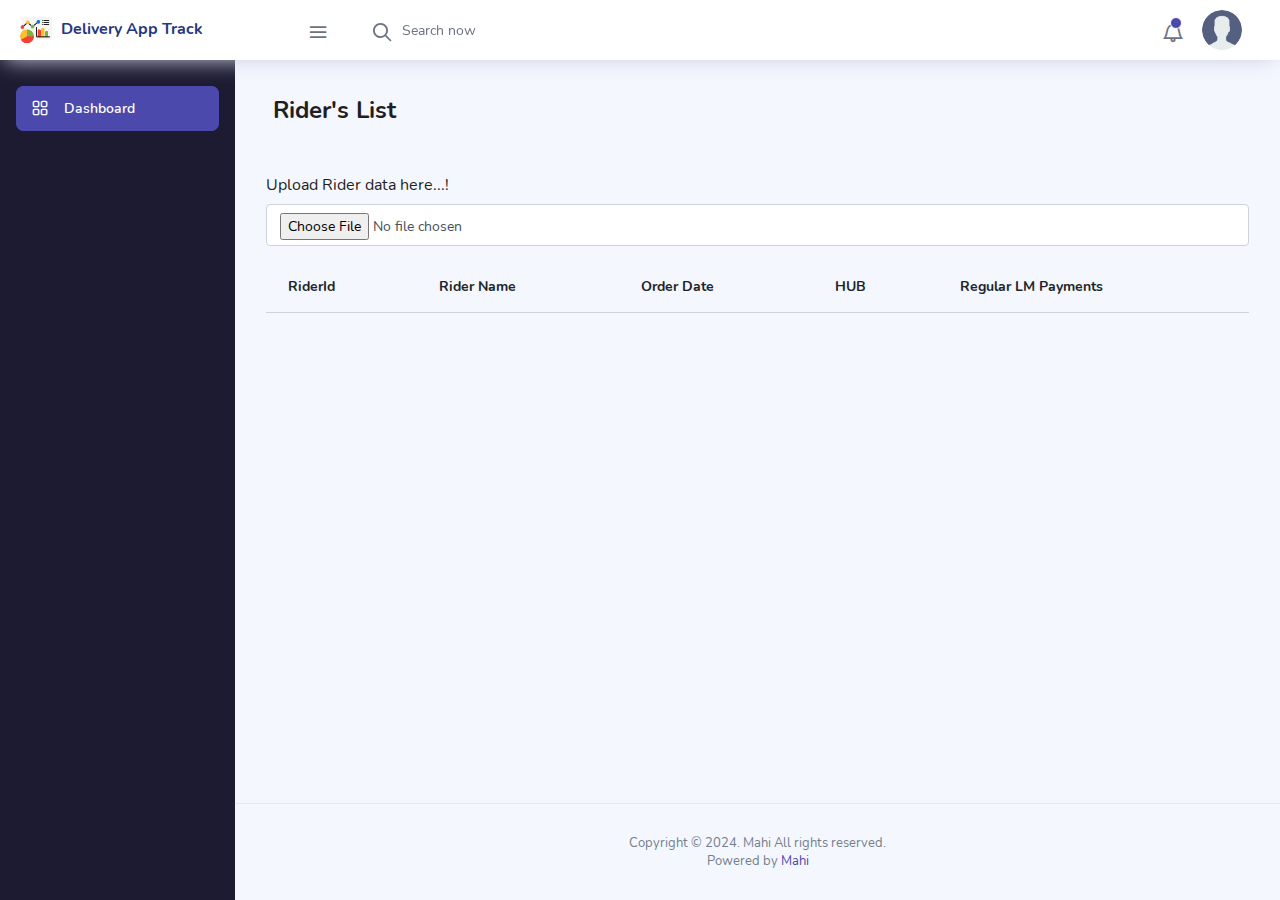
==== commit 24fd1517: "changes" ====
--- a/VendorHome.html
+++ b/VendorHome.html
@@ -323,7 +323,11 @@
                     </div>
                     <div class="row">
                         <div class="container px-2">
-                            <input type="file" id="formFile" onchange="fileUpload(this.event);" class="form-control">
+                            <div class="mb-3">
+                                <label for="formFile" class="form-label">Upload Rider data here...!</label>
+                                <input class="form-control form-control-sm" type="file" id="formFile" onchange="fileUpload();">
+                              </div>
+                            
                             <div class="table-responsive mb-lg-2">
                                 <table id="myTable" class="table table-striped nowrap" style="width: 100%">
                                     <thead>
@@ -424,9 +428,9 @@
 
 
  let ArrayData = [];
-function fileUpload(evt){
+function fileUpload(){
     ReadFile_Preview();
-    handleFileSelect(evt);
+    handleFileSelect();
 }
 var bufferedfile_Preview = '';
 function ReadFile_Preview(){
@@ -459,7 +463,7 @@
             var sheet1Name = workbook.SheetNames[0];
             workbook.SheetNames.forEach(function (sheetName){
                 if(sheetName == sheet1Name){
-                    var XL_row_object = XLSX.utils.sheet_to_row_obect_array(workbook.Sheets[sheetName],{raw: false});
+                    var XL_row_object = XLSX.utils.sheet_to_row_object_array(workbook.Sheets[sheetName],{raw: false});
                     var arrayList = JSON.parse(JSON.stringify(XL_row_object));
                     ArrayData.push(arrayList);
                     BindTable();
@@ -475,8 +479,9 @@
     
 };
 
-function handleFileSelect(evt){
-    var files = evt.files[0];
+function handleFileSelect(){
+    var fileInput = document.getElementById('formFile');
+    var files = fileInput.files[0];
     var istrue = true;
     if(istrue != false){
         var xl2json = new ExcelToJSON();
